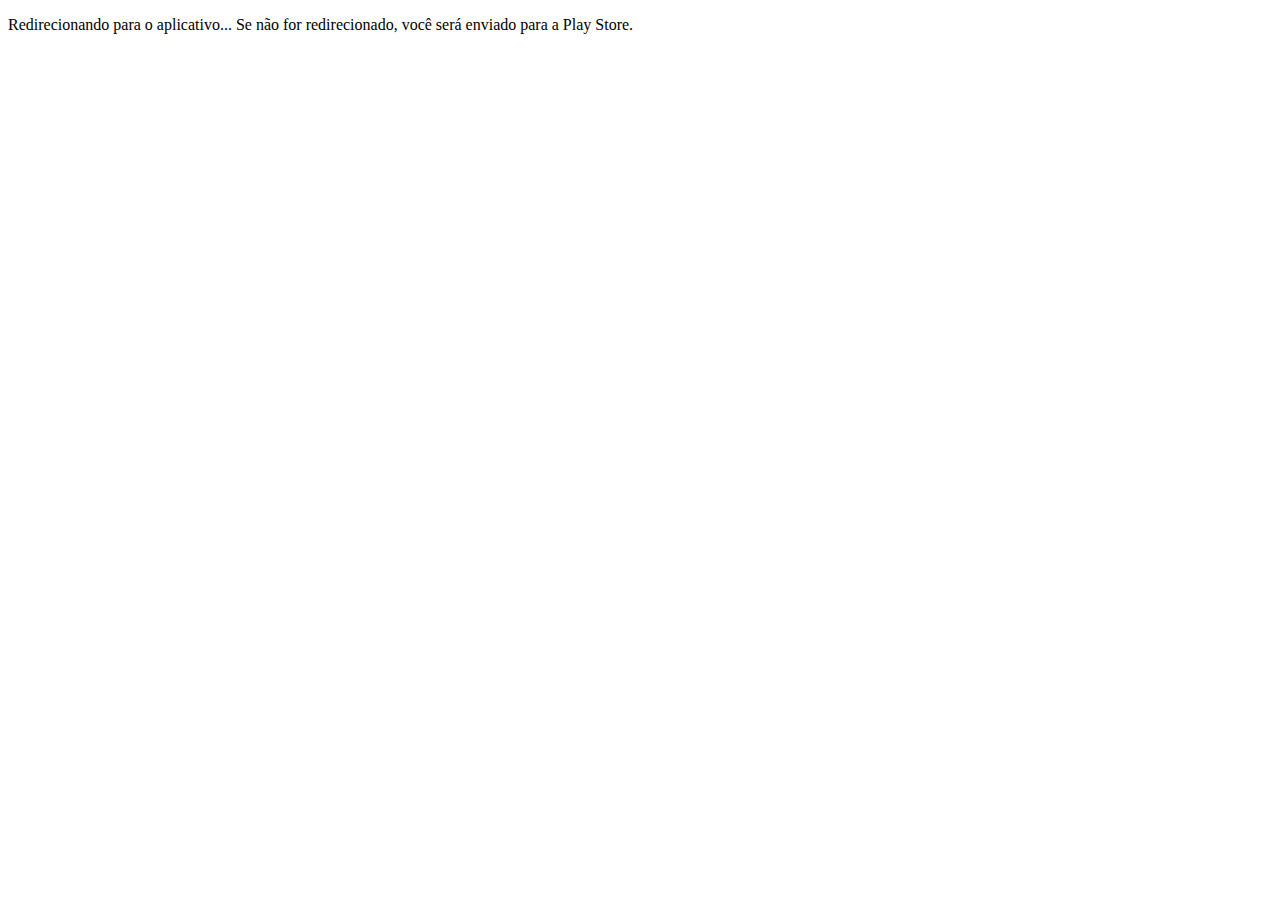
==== register/index.html @ f63106a2 "Create index.html" ====
<!DOCTYPE html>
<html lang="pt-br">
<head>
    <meta charset="UTF-8">
    <meta name="viewport" content="width=device-width, initial-scale=1.0">
    <title>Redirecionando...</title>
    <script>
        // Script para redirecionar para a Play Store se o app não abrir
        function redirectToPlayStore() {
            var start = new Date().getTime();
            setTimeout(function() {
                var end = new Date().getTime();
                // Se o tempo passado desde o início é menor que 2 segundos,
                // assumimos que o app não abriu e redirecionamos para a Play Store.
                if (end - start < 2000) {
                    window.location.href = 'https://play.google.com/store/apps/details?id=br.com.facility.facility';
                }
            }, 1500); // Ajuste o tempo de espera conforme necessário
        }
    </script>
</head>
<body onload="redirectToPlayStore()">
    <p>Redirecionando para o aplicativo... Se não for redirecionado, você será enviado para a Play Store.</p>
</body>
</html>
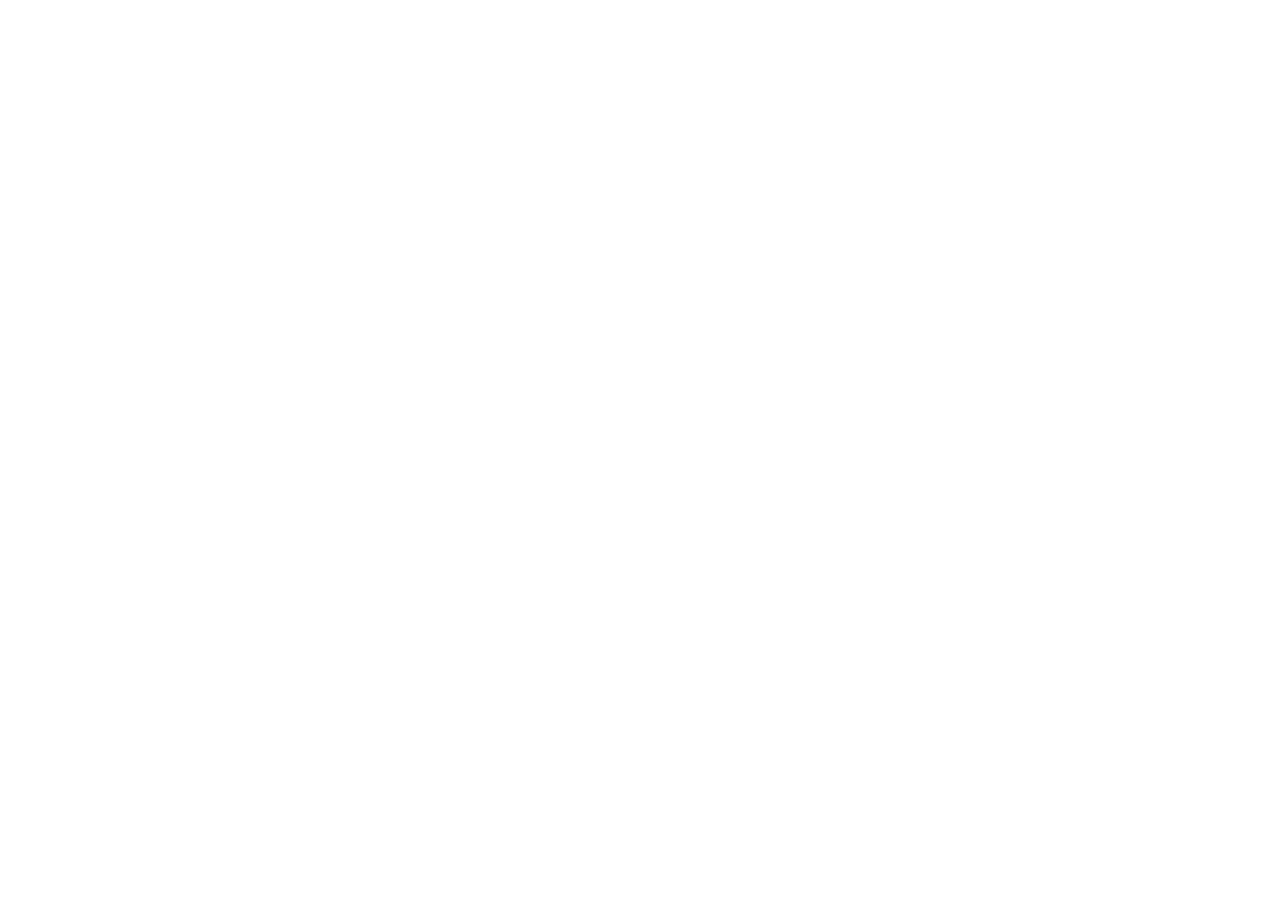
==== commit f2207f79: "Update index.html" ====
--- a/register/index.html
+++ b/register/index.html
@@ -5,21 +5,42 @@
     <meta name="viewport" content="width=device-width, initial-scale=1.0">
     <title>Redirecionando...</title>
     <script>
-        // Script para redirecionar para a Play Store se o app não abrir
-        function redirectToPlayStore() {
-            var start = new Date().getTime();
-            setTimeout(function() {
-                var end = new Date().getTime();
-                // Se o tempo passado desde o início é menor que 2 segundos,
-                // assumimos que o app não abriu e redirecionamos para a Play Store.
-                if (end - start < 2000) {
-                    window.location.href = 'https://play.google.com/store/apps/details?id=br.com.facility.facility';
-                }
-            }, 1500); // Ajuste o tempo de espera conforme necessário
+        function getMobileOperatingSystem() {
+            var userAgent = navigator.userAgent || navigator.vendor || window.opera;
+
+            // Detectar iOS
+            if (/iPad|iPhone|iPod/.test(userAgent) && !window.MSStream) {
+                return 'iOS';
+            }
+
+            // Detectar Android
+            if (/android/i.test(userAgent)) {
+                return 'Android';
+            }
+
+            return 'desconhecido';
         }
+
+        function redirectUser() {
+            var os = getMobileOperatingSystem();
+
+            if (os === 'Android') {
+                // Redirecionar para a Play Store se for Android
+                window.location.href = 'https://play.google.com/store/apps/details?id=br.com.facility.facility';
+            } else if (os === 'iOS') {
+                // Redirecionar para a App Store se for iOS
+                window.location.href = 'https://apps.apple.com/br/app/acesso-vip/id6478621364';
+            } else {
+                // Se o sistema operacional for desconhecido, redireciona para uma página genérica ou uma página informativa
+                window.location.href = 'https://acessvip.com/#instalar';
+            }
+        }
+
+        // Chama a função de redirecionamento quando a página carregar
+        window.onload = redirectUser;
     </script>
 </head>
-<body onload="redirectToPlayStore()">
-    <p>Redirecionando para o aplicativo... Se não for redirecionado, você será enviado para a Play Store.</p>
+<body>
+    <p>Redirecionando para a loja de aplicativos apropriada...</p>
 </body>
 </html>
